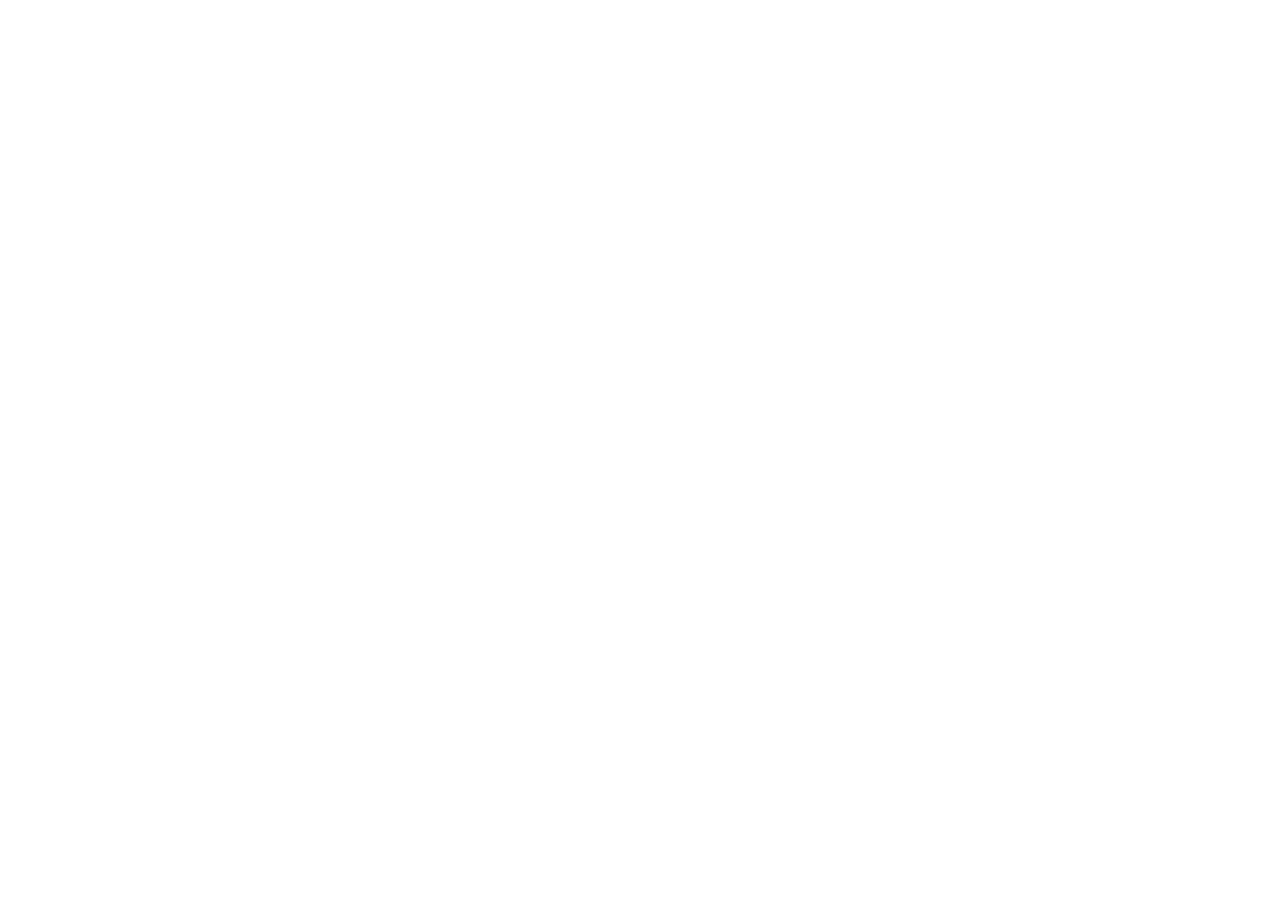
==== server/public/index.html @ 9b79def1 "setup complete" ====
<!DOCTYPE html>
<html lang="en">

<head>
  <meta charset="UTF-8">
  <meta name="viewport" content="width=device-width, initial-scale=1.0">
  <meta http-equiv="X-UA-Compatible" content="ie=edge">
  <title>Wicked Sales</title>
  <link rel="shortcut icon" type="image/png" href="images/favicon.png">
  <link rel="stylesheet" href="https://cdnjs.cloudflare.com/ajax/libs/twitter-bootstrap/4.3.1/css/bootstrap.min.css"
    integrity="sha256-YLGeXaapI0/5IgZopewRJcFXomhRMlYYjugPLSyNjTY=" crossorigin="anonymous" />
  <link rel="stylesheet" href="https://cdnjs.cloudflare.com/ajax/libs/font-awesome/5.11.2/css/all.min.css"
    integrity="sha256-+N4/V/SbAFiW1MPBCXnfnP9QSN3+Keu+NlB+0ev/YKQ=" crossorigin="anonymous" />
  <link rel="stylesheet" href="styles.css" />
</head>

<body>
  <div id="root"></div>
  <script src="/main.js"></script>
</body>

</html>
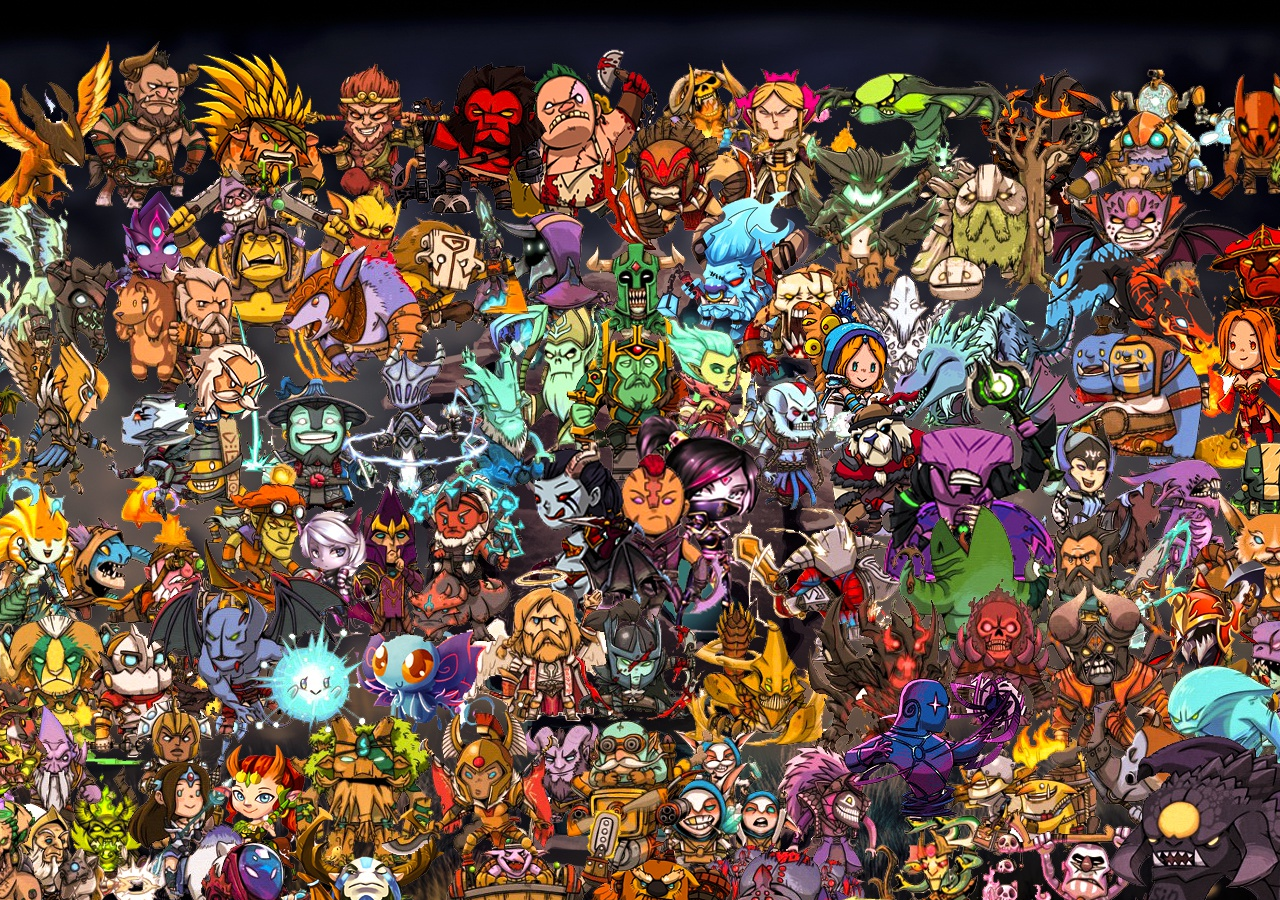
==== commit a7916a63: "new theme added" ====
--- a/server/public/index.html
+++ b/server/public/index.html
@@ -12,6 +12,8 @@
   <link rel="stylesheet" href="https://cdnjs.cloudflare.com/ajax/libs/font-awesome/5.11.2/css/all.min.css"
     integrity="sha256-+N4/V/SbAFiW1MPBCXnfnP9QSN3+Keu+NlB+0ev/YKQ=" crossorigin="anonymous" />
   <link rel="stylesheet" href="styles.css" />
+  <link rel="preconnect" href="https://fonts.gstatic.com">
+  <link href="https://fonts.googleapis.com/css2?family=Risque&display=swap" rel="stylesheet">
 </head>
 
 <body>
--- a/server/public/styles.css
+++ b/server/public/styles.css
@@ -0,0 +1,86 @@
+body{
+  background-image: url('images/dota2background.jpg');
+  background-repeat: repeat;
+  overflow-x: hidden;
+  height: fit-content;
+  width: fit-content;
+  background-position: center top;
+
+}
+
+header{
+  height: 4.8rem;
+  background-color: #bb2205;
+}
+
+h2{
+  color: white;
+}
+img{
+  object-fit: contain;
+  height: 10rem;
+
+}
+
+.img-detail{
+  height: 19rem;
+
+}
+.card{
+min-width: 25%;
+max-width: 25%;
+background-color:#ffffffd4;
+}
+.details-card{
+  background-color:#ffffffd4;
+}
+.card-deck{
+  justify-content: center;
+}
+
+.text-muted{
+  color: rgb(252, 248, 248)
+}
+
+.card-container{
+  max-width: 50rem ;
+}
+
+.back{
+  cursor: pointer;
+}
+.card-summary{
+  max-width: 1000px;
+}
+.img-summary{
+  max-width: 15rem;
+}
+.header-logo{
+  height: 50px;
+
+}
+.header-font{
+ font-family: 'Risque', cursive; ;
+}
+
+.card-hover:hover::before{
+  transform: scale(1.1);
+  box-shadow: 0 0 15px #ff3410;
+}
+.card-hover:hover{
+ color: #ffee10;
+  box-shadow: 0 0 20px #ff3410;
+  text-shadow: 0 0 20px #ff3410;
+  background-color: #1f1d1dc5;
+  cursor: pointer;
+}
+
+.product-img img{
+  width: 100%;
+	transition: 0.5s ease-in-out;
+}
+
+.product-img figure:hover img{
+ transform: scale(.8);
+ cursor: pointer;
+}
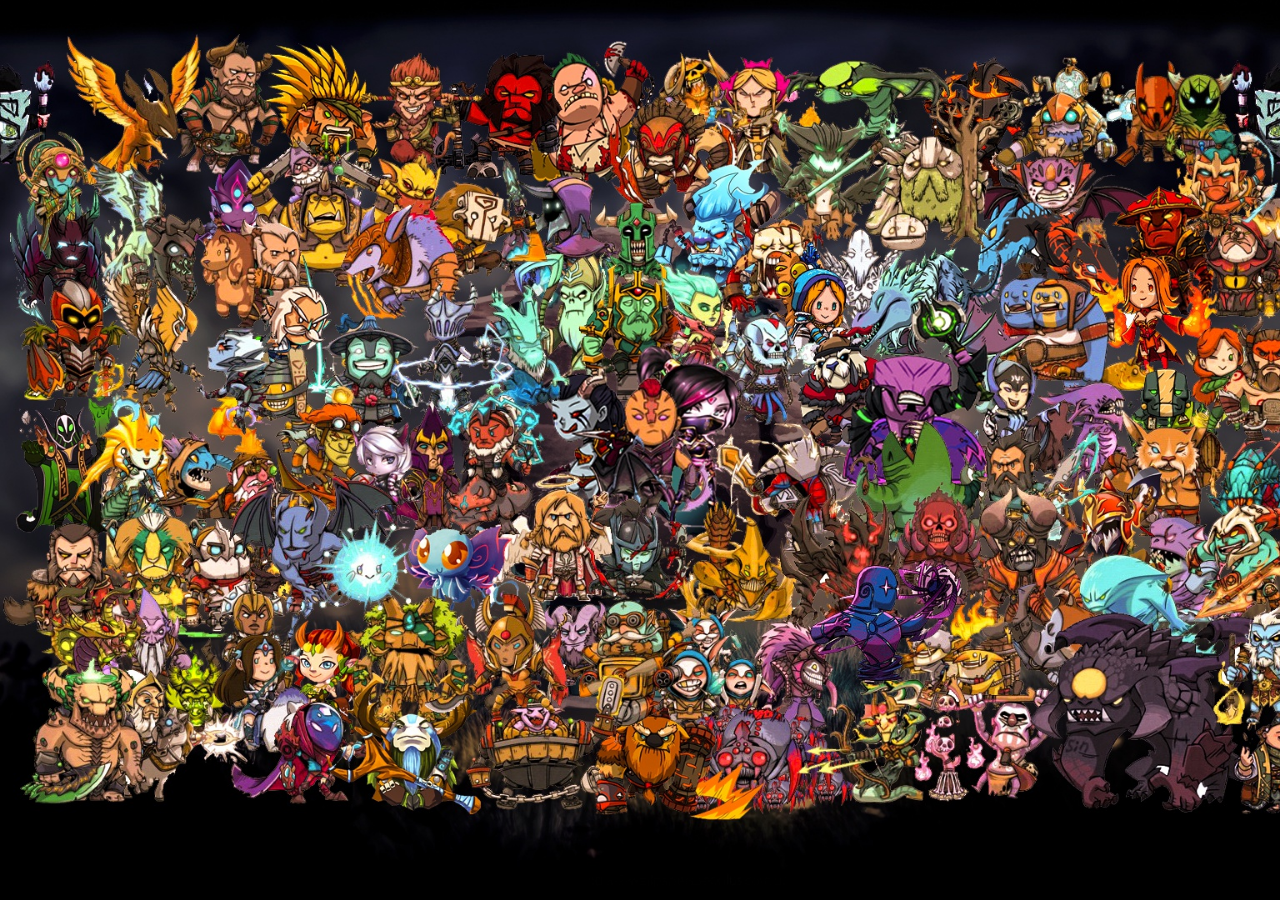
==== commit 529eec83: "feedback done and removebutton added" ====
--- a/server/public/index.html
+++ b/server/public/index.html
@@ -5,8 +5,8 @@
   <meta charset="UTF-8">
   <meta name="viewport" content="width=device-width, initial-scale=1.0">
   <meta http-equiv="X-UA-Compatible" content="ie=edge">
-  <title>Wicked Sales</title>
-  <link rel="shortcut icon" type="image/png" href="images/favicon.png">
+  <title>The Secret Shop</title>
+  <link rel="shortcut icon" type="image/png" href="images/favicon.ico">
   <link rel="stylesheet" href="https://cdnjs.cloudflare.com/ajax/libs/twitter-bootstrap/4.3.1/css/bootstrap.min.css"
     integrity="sha256-YLGeXaapI0/5IgZopewRJcFXomhRMlYYjugPLSyNjTY=" crossorigin="anonymous" />
   <link rel="stylesheet" href="https://cdnjs.cloudflare.com/ajax/libs/font-awesome/5.11.2/css/all.min.css"
--- a/server/public/styles.css
+++ b/server/public/styles.css
@@ -1,11 +1,11 @@
-body{
-  background-image: url('images/dota2background.jpg');
-  background-repeat: repeat;
-  overflow-x: hidden;
-  height: fit-content;
-  width: fit-content;
-  background-position: center top;
+* {
+  box-sizing: border-box;
+  margin: 0;
+ }
 
+  body{
+  background: url('images/dota2background.jpg') no-repeat center center fixed;
+    background-size: cover;
 }
 
 header{
@@ -13,9 +13,7 @@
   background-color: #bb2205;
 }
 
-h2{
-  color: white;
-}
+
 img{
   object-fit: contain;
   height: 10rem;
@@ -23,16 +21,21 @@
 }
 
 .img-detail{
-  height: 19rem;
+  height: 10rem;
 
 }
-.card{
-min-width: 25%;
-max-width: 25%;
+
+.cart-container{
+  width: 100vw;
+}
+
+.cardItem{
+min-width: 30%;
 background-color:#ffffffd4;
 }
 .details-card{
   background-color:#ffffffd4;
+
 }
 .card-deck{
   justify-content: center;
@@ -41,26 +44,23 @@
 .text-muted{
   color: rgb(252, 248, 248)
 }
-
-.card-container{
-  max-width: 50rem ;
-}
-
-.back{
+.cursor{
   cursor: pointer;
 }
 .card-summary{
-  max-width: 1000px;
+  width: 1000px;
 }
+
 .img-summary{
   max-width: 15rem;
 }
 .header-logo{
-  height: 50px;
-
+  height: 40px;
+  width: 40px;
 }
 .header-font{
  font-family: 'Risque', cursive; ;
+ color: white;
 }
 
 .card-hover:hover::before{
@@ -68,19 +68,19 @@
   box-shadow: 0 0 15px #ff3410;
 }
 .card-hover:hover{
- color: #ffee10;
+  color: #ffee10;
   box-shadow: 0 0 20px #ff3410;
   text-shadow: 0 0 20px #ff3410;
   background-color: #1f1d1dc5;
   cursor: pointer;
 }
 
-.product-img img{
+.card-hover img{
   width: 100%;
 	transition: 0.5s ease-in-out;
 }
 
-.product-img figure:hover img{
+.card-hover:hover img{
  transform: scale(.8);
  cursor: pointer;
 }
